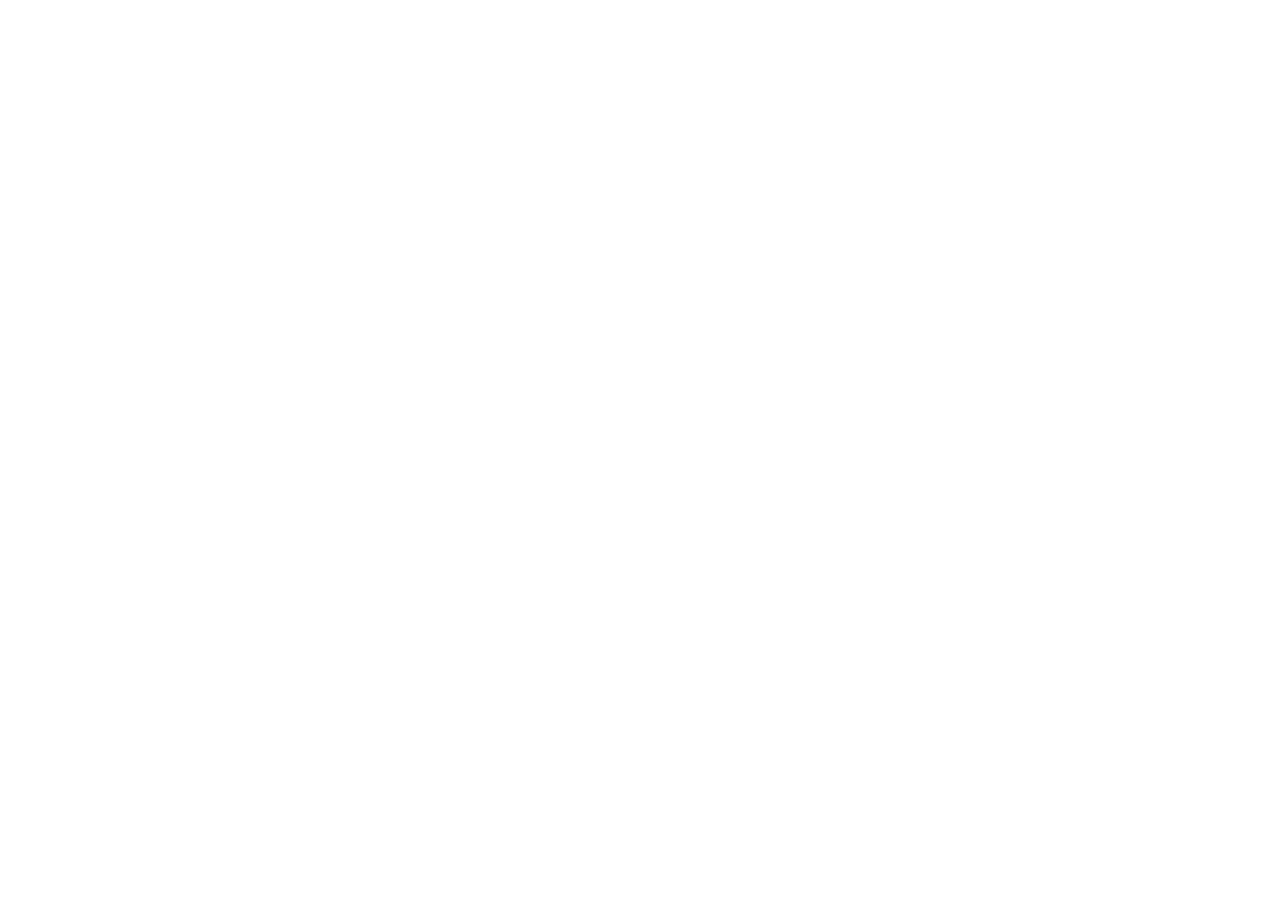
==== viewCart.html @ 056150d9 "deleted unwanted file and image" ====
<!DOCTYPE html>
<html lang="en">
<head>
    <meta charset="UTF-8">
    <meta http-equiv="X-UA-Compatible" content="IE=edge">
    <meta name="viewport" content="width=device-width, initial-scale=1.0">
    <title>Document</title>
</head>
<body>
    
</body>
</html>
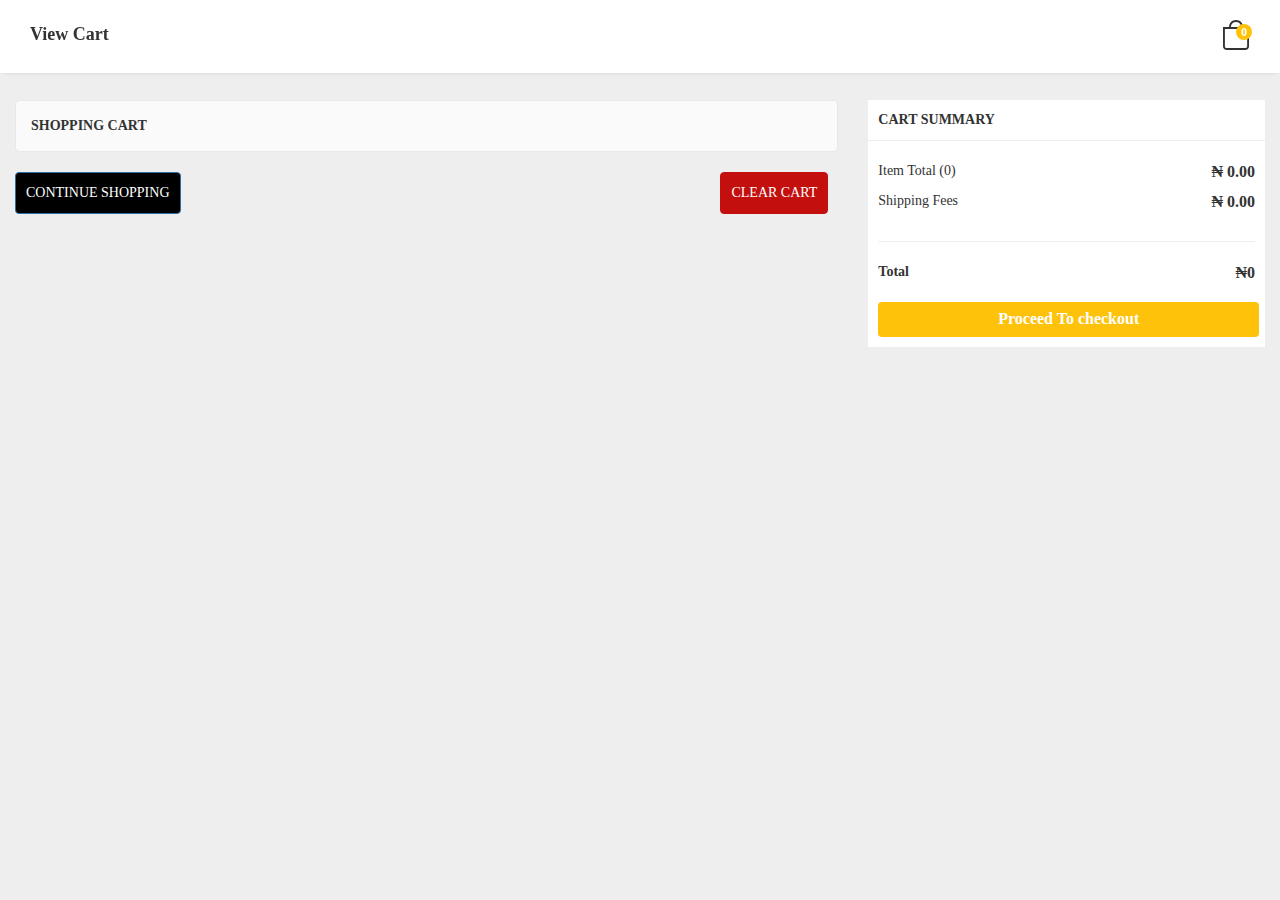
==== commit f6d1f7d1: "changings on ViewCart" ====
--- a/viewCart.html
+++ b/viewCart.html
@@ -4,9 +4,92 @@
     <meta charset="UTF-8">
     <meta http-equiv="X-UA-Compatible" content="IE=edge">
     <meta name="viewport" content="width=device-width, initial-scale=1.0">
-    <title>Document</title>
+    <link rel="stylesheet" href="https://cdn.jsdelivr.net/npm/bootstrap-icons@1.9.1/font/bootstrap-icons.css">
+    <link rel="stylesheet" href="https://maxcdn.bootstrapcdn.com/bootstrap/3.3.7/css/bootstrap.min.css">
+    <title>Divas Viewcart</title>
+    <link rel="stylesheet" href="/viewCart.css">
 </head>
 <body>
-    
+    <header>
+        <h4>View Cart</h4>
+        <span class="showIcon">
+            <i class="bi bi-bag" style="font-size:30px"></i>
+            <span class="showCart"></span>
+        </span>
+    </header>
+     <!-- site cart sidebar -->
+     <div class="CartOverly"></div>
+     <section class="showCart-container">
+         <div class="cart-heading">
+             <h5 style="font-size:16px">SHOPPING CART</h5>
+             <a href="#" id="closeCart">Close <i class="bi bi-arrow-right"></i></a>
+         </div>
+         <div style="border-bottom:1px solid #eee;width:85%;margin:0 auto;position: relative;bottom:20px"></div>
+         <h4 style="font-size:16px;position: relative;left:30px" class="emptyCartMessage">No product in the cart</h4>
+         <div class="cart-display"></div>
+         <br>
+         <div class="cart-details">
+             <div style="border-bottom:1px solid #EEE;width:85%;margin:0 auto"></div>
+             <div class="total" style="display:flex;justify-content:space-around;margin-top: 20px;">
+                 <h6 style="font-size:14px;font-weight:600;">Total</h6>
+                 <h8 class="subTotalPrice" style="font-weight:600;font-size:16px">₦0.00</h8>
+             </div>
+             <div class="cart-footer">
+                 <a href="viewCart.html"><button class="viewcart">VIEW CART</button></a>
+                 <button class="checkout">CHECKOUT</button>
+             </div>
+         </div>
+     </section>
+     <section class="cart-content">
+        <div clas="row">
+            <div class="col-xl-4 col-md-8">
+                <nav class="breadcrumb">
+                    <span class="breadcrumb-item">
+                        Shopping Cart
+                    </span>
+                </nav>
+                <div class="cart-all-container">
+                </div>
+              
+                <div class="cart-content-footer">
+                    <a href="Index.html"><button type="button" class="btn btn-primary">Continue Shopping</button></a> 
+                    <button type="button" class="btn btn-warning">Clear Cart</button>
+                </div>
+           </div>
+            <div class="col-xl-4 col-md-4">
+                <div class="cart-summary">
+                    <div class="cart-summary-content">
+                        <span style=" font-weight:600; font-size:14px;padding:10px;position: relative;top:10px">CART SUMMARY</span>
+                        <hr>
+                        <div class="cart-details">
+                            <span>
+                                <p>Item Total (0)</p>
+                                <strong>₦ 0.00</strong>
+                            </span>
+                            <span>
+                                <p>Shipping Fees</p>
+                                <strong>₦ 0.00</strong>
+                            </span>
+                            <hr>
+                            <span>
+                                <p style="font-weight: 600">Total</p>
+                                <strong>₦0</strong>
+                            </span>
+                        </div>
+                    </div>
+                    <button type="button" class="btn btn-primary">Proceed To checkout</button>
+                </div>
+            </div>
+        </div>
+    </section>
+
+    <script src="viewCart.js"></script>
 </body>
-</html>+</html>
+
+
+
+
+
+
+
--- a/viewCart.css
+++ b/viewCart.css
@@ -0,0 +1,366 @@
+@import url('https://fonts.googleapis.com/css2?family=Poppins:wght@100;300;400;600;700&display=swap');
+*{
+    padding: 0;
+    margin: 0;
+    font-family: 'poppins sans-serif';
+    box-sizing: border-box;
+    scroll-behavior: smooth;
+}
+:root {
+    --black: #000000;
+    --yellow: #F3CF11;
+    --darkyellow: #FFC20B;
+    --darkred: #C40F0F;
+    --darkblue: #496F8B;
+    --grey: #988E8E;
+    --white: #FFFFFF;
+    --background: #FBF6F6;
+    --after-content: 0
+}
+html,body{
+    background-color: #eee;
+    width:100%;
+    overflow-x: hidden;
+}
+header{
+    background-color: white;
+    box-shadow: 0 4px 4px -4px rgb(0 0 0 / 12%);;
+    width:100%;
+    margin: 0;
+    justify-content: space-between;
+    display: flex;
+    padding:15px;
+    padding-left: 10px;
+    position: fixed;
+    padding-right: 10px;
+    top:0;
+    z-index: 1000;
+}
+header h4{
+    font-size:18px;
+    font-weight: 600;
+    margin-left:20px;
+}
+header span{
+    cursor: pointer;
+}
+header .showCart::after {
+    content: var(--after-content);
+    background-color: var(--darkyellow);
+    border-radius: 100%;
+    padding: 1px 5px;
+    color: white;
+    position: relative;
+    bottom: 10px;
+    right: 18px;
+    font-weight: bold;
+    font-weight: 700;
+    text-align: center;
+    line-height: 18px;
+    font-size: 12px
+}
+/* show cart-display*/
+.CartOverly{
+    position: fixed;
+    width: 100vw;
+    height: 200vh;
+    left: 0;
+    top: 0;
+    z-index: 2499;
+    opacity: 1;
+    display: none;
+    background-color: rgba(0, 0, 0,0.3);
+}
+.showCart-container {
+    background-color: white;
+    width: 100vw;
+    max-width: 350px;
+    height: 300vh;
+    position: fixed;
+    top: 0;
+    z-index: 2499;
+    right: 0;
+    transition: right 0.5s;
+    display: none;
+    transform: none;
+    opacity: 1;
+}
+.cart-heading {
+    display: flex;
+    justify-content: space-between;
+    align-items: center;
+    margin: 30px;
+}
+.cart-heading h5 {
+    font-weight: bold;
+    font-size: 18px;
+}
+.cart-display {
+    overflow: auto;
+    width: 338px;
+    height: 5%;
+    position: relative;
+    margin: 10px;
+}
+
+.show-cart-item {
+    font-family: 'Poppins, sans-serif';
+    padding: 16px;
+}
+
+.all-cart-item .row {
+    padding: 10px;
+}
+
+.all-cart-item .row input:focus {
+    outline: none;
+}
+
+.cart-heading a {
+    text-decoration: none;
+    position: relative;
+    font-size: 16px;
+}
+
+.cart-display .row img {
+    width: 75px;
+
+}
+
+.cart-display .row i {
+    cursor: pointer;
+}
+.cart-footer {
+    margin: 10px;
+    display: flex;
+    justify-content: center;
+    padding: 10px;
+    margin: auto;
+    width: 250px;
+}
+
+.cart-footer .checkout {
+    background-color: var(--darkyellow);
+    color: white;
+    border-radius: 5px;
+    font-weight: 500;
+    cursor: pointer;
+    border: none;
+    min-width: 120px;
+    font-size: 15px;
+
+}
+
+.cart-footer .viewcart {
+    background-color: var(--black);
+    color: white;
+    border-radius: 5px;
+    font-size: 15px;
+    font-weight: 500;
+    cursor: pointer;
+    border: none;
+    min-width: 120px;
+}
+
+.cart-footer button {
+    margin: 10px;
+    padding: 10px;
+}
+
+.cart-footer button:hover {
+    background-color: #0796f5e3;
+    transition: 0.1s ease-in-out;
+    cursor: pointer;
+}
+
+.cart-details>div {
+    margin: auto;
+    position: relative;
+    padding: 0 10px;
+}
+.cart-content{
+    margin-top:100px;
+}
+.cart-content .breadcrumb{
+    padding:15px;
+    font-weight:600;
+    text-transform: uppercase;
+    background-color: #fafafa;
+    border: 1px solid #e9e7e7;;
+}
+.cart-container{
+    background-color: white;
+    width:100%;
+    height:100%;
+}
+.product-Detail{
+    display: flex;
+    justify-content: space-around;
+    align-items: center;
+}
+cart-details>div {
+margin: auto;
+position: relative;
+padding: 0 10px;
+}
+.cart-content{
+margin-top:100px;
+}
+.cart-content .breadcrumb{
+padding:15px;
+font-weight:600;
+text-transform: uppercase;
+background-color: #fafafa;
+border: 1px solid #e9e7e7;;
+}
+.cart-container{
+border:1px solid #e9e7e7;
+background-color:white;
+padding:10px;
+width:100%;
+height:100%;
+}
+.all-item{
+    padding:20px;
+}
+.product-Detail{
+display: flex;
+justify-content: space-around;
+align-items: center;
+margin-top:5px;
+}
+.cart-content img{
+max-width:90px;
+float: left;
+position: relative;
+bottom:25px
+}
+.cart-container .productNameAndPrice p {
+font-size:16px;
+}
+.cart-container .productNameAndPrice strong{
+font-size:18px;
+color:var(--darkred)
+}
+.cart-content-footer .btn-primary{
+background-color: black;
+color:white;
+}
+.cart-content-footer .btn-warning{
+    color:white;
+}
+.cart-container .quantity input{
+height:40px;
+max-width:50px;
+float: left;
+border:1px solid #e9e7e7;
+background: none;
+box-shadow: none;
+outline: none
+}
+.cart-container .quantity button{
+height: 40px;
+padding: 0 10px;
+border:1px solid #e9e7e7;
+background: none;
+box-shadow: none;
+}
+.cart-container .quantity .decreasement{
+float: left;
+}
+.cart-container .quantity .increasement:hover{
+background-color: #eee;
+}
+.cart-container .quantity .decreasement:hover{
+background-color: #eee;
+}
+.cart-container .totalPrice strong{
+font-size:18px;
+color: var(--darkred);
+}
+.cart-container .totalPrice{
+    font-size:18px;
+    color: var(--darkred);
+    font-weight: bold;
+    }
+.deleteIcon i {
+cursor: pointer;
+}
+.cart-summary{
+background-color: white;
+}
+.cart-summary .cart-summary-content{
+padding:0px;
+}
+.cart-summary-content .cart-details{
+padding:0 10px;
+}
+.cart-summary-content .cart-details span{
+display: flex;
+justify-content: space-between;
+}
+.cart-summary-content .cart-details strong{
+font-size: 16px;
+}
+.cart-summary .btn-primary{
+background-color: var(--darkyellow);
+border:none;
+width:96%;
+margin:10px;
+font-size:16px;
+font-weight: 600;
+}
+.cart-summary .btn-primary:focus{
+outline: none;
+background-color: var(--darkyellow);
+}
+.cart-content-footer{
+display: flex;
+justify-content: space-between;
+margin-top:15px;
+}
+.cart-content-footer button{
+padding:10px;
+text-transform: uppercase;
+margin: 0 10px 40px 0;;
+}
+.cart-content-footer .btn-warning{
+background-color: #C40F0F;
+border-color: #C40F0F;
+}
+.cart-content-footer .btn-warning:focus{
+background-color:#C40F0F;
+outline:none;
+}
+.cart-content-footer .btn-primary:focus{
+background-color: #496F8B;
+outline:none;
+}
+.cart-content-footer button:focus{
+outline:none;
+};
+
+@media (max-width:360px) {
+}
+@media (max-width:600px){
+     .product-Detail{
+        display: block;
+     }
+     .cart-content img{
+        float: none;
+        position: relative;
+        bottom: 0;
+        max-width: 100%;
+        display: block;
+        margin: auto;
+     }
+
+     .product-Detail{
+        text-align: center;
+        line-height: 2.3;
+     }
+     .quantity{
+        display: flex;
+        justify-content: center;
+     }
+}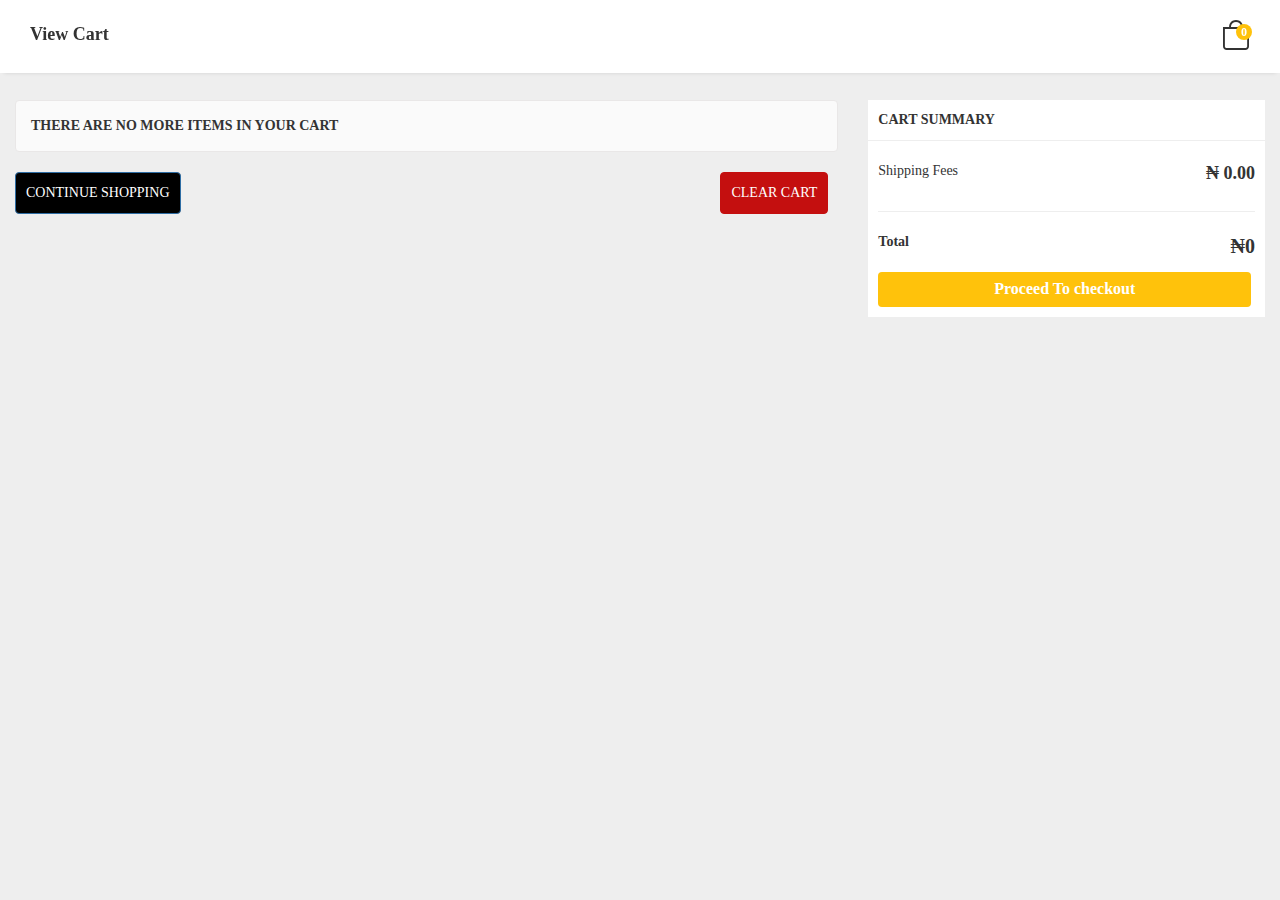
==== commit 4f68a2f2: "worked on cart-summary" ====
--- a/viewCart.html
+++ b/viewCart.html
@@ -7,7 +7,7 @@
     <link rel="stylesheet" href="https://cdn.jsdelivr.net/npm/bootstrap-icons@1.9.1/font/bootstrap-icons.css">
     <link rel="stylesheet" href="https://maxcdn.bootstrapcdn.com/bootstrap/3.3.7/css/bootstrap.min.css">
     <title>Divas Viewcart</title>
-    <link rel="stylesheet" href="/viewCart.css">
+    <link rel="stylesheet" href="viewCart.css">
 </head>
 <body>
     <header>
@@ -32,7 +32,7 @@
              <div style="border-bottom:1px solid #EEE;width:85%;margin:0 auto"></div>
              <div class="total" style="display:flex;justify-content:space-around;margin-top: 20px;">
                  <h6 style="font-size:14px;font-weight:600;">Total</h6>
-                 <h8 class="subTotalPrice" style="font-weight:600;font-size:16px">₦0.00</h8>
+                 <h8 class="subTotalPrice" style="font-weight:600;font-size:18px">₦0.00</h8>
              </div>
              <div class="cart-footer">
                  <a href="viewCart.html"><button class="viewcart">VIEW CART</button></a>
@@ -45,7 +45,7 @@
             <div class="col-xl-4 col-md-8">
                 <nav class="breadcrumb">
                     <span class="breadcrumb-item">
-                        Shopping Cart
+                        THERE ARE NO MORE ITEMS IN YOUR CART
                     </span>
                 </nav>
                 <div class="cart-all-container">
@@ -63,17 +63,13 @@
                         <hr>
                         <div class="cart-details">
                             <span>
-                                <p>Item Total (0)</p>
-                                <strong>₦ 0.00</strong>
-                            </span>
-                            <span>
                                 <p>Shipping Fees</p>
-                                <strong>₦ 0.00</strong>
+                                <strong style="font-size:18px">₦ 0.00</strong>
                             </span>
                             <hr>
                             <span>
                                 <p style="font-weight: 600">Total</p>
-                                <strong>₦0</strong>
+                                <strong class="grandTotalPrice"style="font-size:20px">₦0</strong>
                             </span>
                         </div>
                     </div>
@@ -82,7 +78,6 @@
             </div>
         </div>
     </section>
-
     <script src="viewCart.js"></script>
 </body>
 </html>
--- a/viewCart.css
+++ b/viewCart.css
@@ -246,6 +246,10 @@
 background-color: black;
 color:white;
 }
+.cart-content-footer .btn-primary:focus{
+    background-color: #0796f5e3;
+    border-color: #0796f5e3;
+}
 .cart-content-footer .btn-warning{
     color:white;
 }
@@ -305,7 +309,7 @@
 .cart-summary .btn-primary{
 background-color: var(--darkyellow);
 border:none;
-width:96%;
+width:94%;
 margin:10px;
 font-size:16px;
 font-weight: 600;
